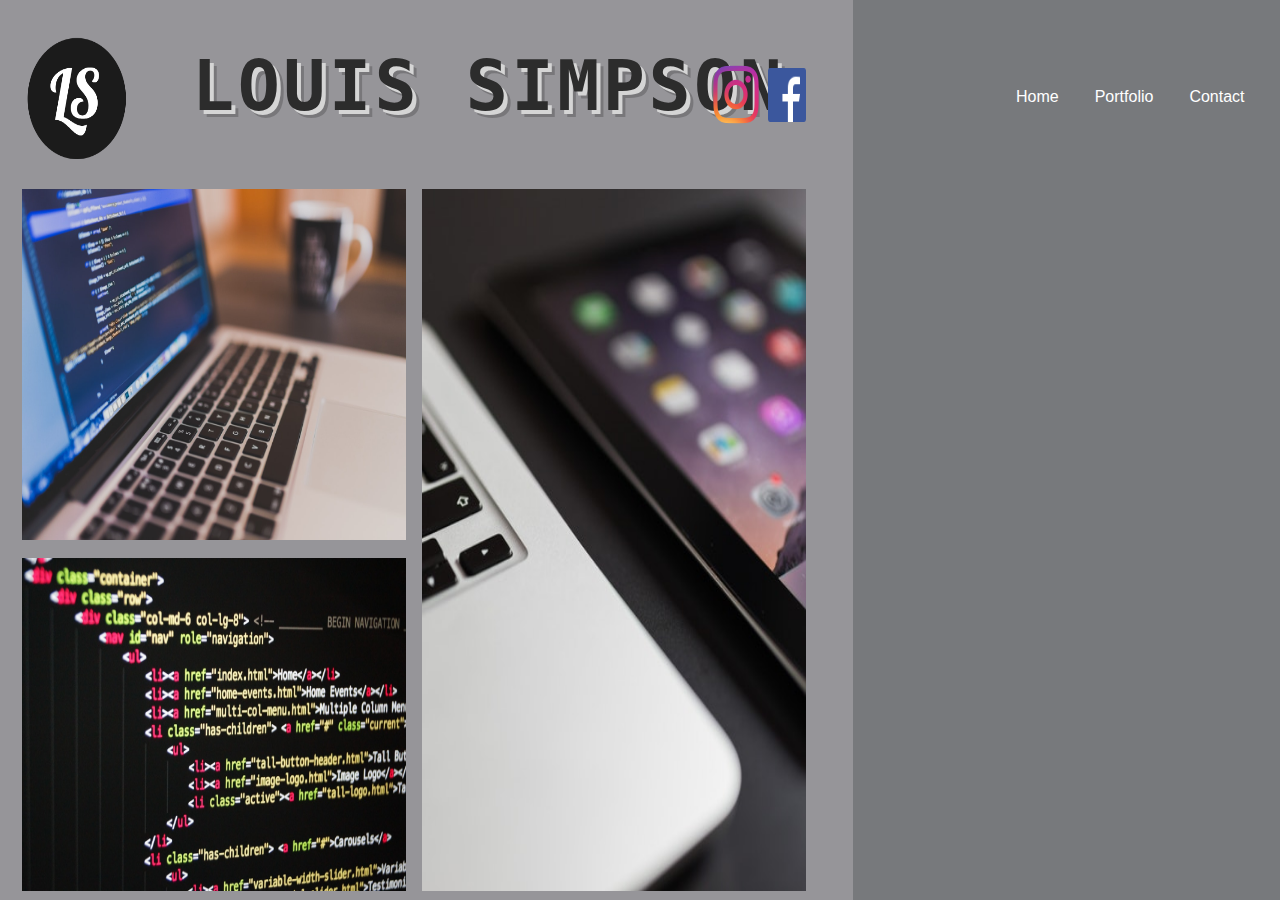
==== contact.html @ a24ebb22 "added content to second page" ====
<!DOCTYPE html>
<html>
<head>
  <meta charset="utf-8">
  <meta name="viewport" content="width=device-width, initial-scale=1.0">
  <title>Louis Simpson - Portfolio</title>
  <link rel="stylesheet" type="text/css" href="css/Styles.css">
</head>

<body>

  <header>
    <a href="index.html"><img id="logo" src="img/ls-logo-dark.png" alt="logo"></a>


    <a id="menu" href="#">Menu</a>
    <nav id="nav-menu">
      <ul>
        <li><a href="index.html">Home</a></li>
        <li><a href="Projects.html">Portfolio</a></li>
        <li><a href="contact.html">Contact</a></li>
      </ul>
    </nav>

    <section id="banner">
      <h1 id="bannertext" class="retroshadow">Louis Simpson</h1>
    </section>

  </header>

  <main>

    <section>
      <img id="img1" src="img/pexels-photo.jpg" alt="Gallery member 1">
      <img id="img2" src="img/pexels-photo (1).jpg" alt="Gallery member 2">
      <img id="img3" src="img/pexels-photo-270404.jpeg" alt="Gallery member 3">
    </section>

  </main>
    <script src="js/scripts.js"></script>

  <footer>
    <img id="insta" src="img/instagram_PNG3.png" alt="instagram logo">
    <img id="facebook" src="img/FB-f-Logo__blue_50.png" alt="facebook logo">
  </footer>

</body>
</html>
---- css/Styles.css ----
body {
  background: linear-gradient(to right, #969599 0%,#969599 66.66%,#969599 66.66%,#77797c 33.33%,#77797c 66.66%);
}


#bannertext {
  /*font-size: 20px;*/
  /*margin-left: 15%;*/
  /*margin-top: 12%;*/
  display: none;
}

#banner {
  position:relative;
  width: 70%;
  top: 15%;
  left: 3%;
}

#hirebtn {
  position: absolute;
  top: 67%;
  left: 12%;
  color: #221daf;
  border-style:solid;
  border-color:  white;
  font-family: monospace;
  font-style:oblique;
  border-radius: 7px;
  /*background-color: green;*/
  padding: .5em;


}

#github {
  position:absolute;
  top: 20%;
  width:62%;
  height: 500px;
  overflow-y:scroll;
}

#git {
  position: relative;
  width:60%;
  height:80px;
  top:2%;
  left: 15%;
}

#gitdesc {
  position:absolute;
  top:20%;
}

#gittxt {
  font-family: monospace;
  font-size: 1.5em;
}

#dmu {
  position: relative;
  width:90%;
  top:34%;
  left: 5%;
}

#gitdesktop {
  display: none;
}

#dmudesktop {
  display: none;
}

#degree {
  position:absolute;
  top:70%;
}
/*#menuburger {
  position: absolute;
  left:280px;
  width:100px;
  height:100px;
  padding: none;
}*/

#logo {
  position:absolute;
  width:15%;
  height:70px;
  left: 25%;
  top: 4%;
}

#menu {
  display: block;
  color: white;
  text-align: right;
  margin-right:5%;
}

nav {
  display: none;
  position:absolute;
  left: 60%;
}

nav a {
  display: block;
  color: white;
  padding:1em;
}

.show-menu {
  display: block;
}

li {
  display: block;
  padding:-1em;
}

a {
  padding: 1em;
  text-decoration: none;
  font-family: sans-serif;
  color: white;
}

#portrait {
  position: absolute;
  width:35%;
  height:25%;
  left:15%;
  top: 20%;
}

#maintext {
  position:absolute;
  width: 45%;
  height:35%;
  top:50%;
  left: 10%;
  overflow-y: auto;

}

#statement {
  display: none;
}

p {
  font-family: sans-serif;
}

#img1 {
  position: absolute;
  width: 23%;
  height: 100px;
  left: 71%;
  top: 40%;
}

#img2 {
  position: absolute;
  width: 23%;
  height: 100px;
  left: 71%;
  top: 60%;
}

#img3 {
  position: absolute;
  width: 23%;
  height: 100px;
  left: 71%;
  top: 80%;
}

#insta {
  position: absolute;
  width: 10%;
  height: 8%;
  left: 22%;
  top: 85%;
}

#facebook {
  position: absolute;
  width: 8%;
  height: 6%;
  left: 35%;
  top: 86%;
}

#intro {
  font-size: 1.2em;
  font-family: monospace;
  color: black;
}

#typewriterid {
  position: absolute;
  top: 50%;
  left: 5%;
  width: 60%;
}

.typewriter #typewritertext {
  color: #221daf;
  font-size: 1em;
  font-family: monospace;
  overflow:hidden;
  border-right: .15em solid orange;
  white-space:nowrap;
  margin: 0 auto;
  letter-spacing: .15em;
  animation:
    typing 3.5s steps(30, end),
    blink-caret .5s step-end infinite;
}

@keyframes typing {
  from { width: 0 }
  to { width: 100%}
}

@keyframes blink-caret {
  from, to {border-color: transparent}
  50% { border-color: orange}

}

#gitmain {
display: none;
}

#gitaccount {
  display: none;
}

#dmumain {
  display: none;
}

#dmulink {
  display: none;
}









@media screen and (min-width: 1000px){

body {
  overflow-y: hidden;
}

#typewritertext{
  display: none;
}

#hirebtn {
  display: none;
}

#intro {
  display: none;
}

#statement {
  display: block;
}

#bannertext {
  font-size: 70px;
  /*font-family: 'Oswald', sans-serif;*/
  font-family: monospace;
  display:inline;
  text-transform: uppercase;
  text-rendering: optimizeLegibility;

}

.retroshadow {
  color: #2c2c2c;
      letter-spacing: .05em;
      text-shadow:
        4px 4px 0px #d5d5d5,
        7px 7px 0px rgba(0, 0, 0, 0.2);
  }


#banner {
  position:absolute;
  width: 70%;
  top:5%;
  left: 15%;
}

#menu {
  display: none;
}

#maintext {
  position:absolute;
  width: 22%;
  height:21%;
  /*border: 3px solid white;*/
  margin-left: 2.5%;
}

/*nav {
  display: inline-block;
  text-align: center;
  float: right;
  margin-top: 3em;
  /*margin-right: 3em;
}*/

#nav-menu {
  display: inline-block;
  margin-left: 12em;
  margin-top: 3em;
}

li {
  display: inline-block;
}

a {
  padding: 1.5em;
  text-decoration: none;
  font-family: sans-serif;
  color: white;
}

#img1 {
  width:30%;
  height:39%;
  position: absolute;
  left: 1.7%;
  top: 21%;
}

#img2 {
  width:30%;
  height:78%;
  position: absolute;
  left: 33%;
  top: 21%;
}

#img3 {
  width:30%;
  height:37%;
  position:absolute;
  top: 62%;
  left: 1.7%;
}

#portrait {
  position: absolute;
  width: 23%;
  height: 50%;
  left: 72%;
  bottom: 20%;
}

#logo {
  width:8%;
  height:14%;
  position: absolute;
  top: 4%;
  left: 2%;
}

#insta {
  width: 5%;
  height: 9%;
  position: absolute;
  left: 55%;
  top: 6%;
}

#facebook {
  position:absolute;
  left: 60%;
  top: 7.5%;
  width: 3%;
  height: 6%;
}



#maintext {
  position: absolute;
  left:1075px;
  top:600px;
}

p {
  color: white;
  font-family: sans-serif;
}

#gitdesktop {
  display:block;
  width:20%;
  height: 210px;
  margin-top:12%;
  margin-left: 2%;
}

#dmudesktop {
  display:block;
  position: absolute;
  left:23%;
  bottom:45.5%;
  width:20%;
  height:210px;
}

#github {
  display: none;
}

#gitmain {
  display: block;
  position:absolute;
  width:19%;
  left:2.5%;
}

#gitaccount {
  display: block;
  position: absolute;
  left:-8%;
  text-decoration: underline;
}

#dmumain {
  display: block;
  position: absolute;
  width:19%;
  left: 23%;
}

#dmulink {
  display: block;
  position: absolute;
  text-decoration: underline;
  left: -8%;
}

/*start of code for image overlay*/

.container {
  position: relative;
  width: 100%;
}

.image {
  display: block;
  width: 100%;
  height: auto;
}

.overlay {
  position: absolute;
  bottom: 100%;
  left: 2%;
  right: 0;
  background-color: #008CBA;
  overflow: hidden;
  width: 20%;
  height:0;
  transition: .5s ease;
}

.container:hover .overlay {
  bottom: 0;
  height: 100%;
}

.text {
  white-space: nowrap;
  color: white;
  font-size: 20px;
  position: absolute;
  overflow: hidden;
  top: 50%;
  left: 50%;
  transform: translate(-50%, -50%);
  -ms-transform: translate(-50%, -50%);
}





}
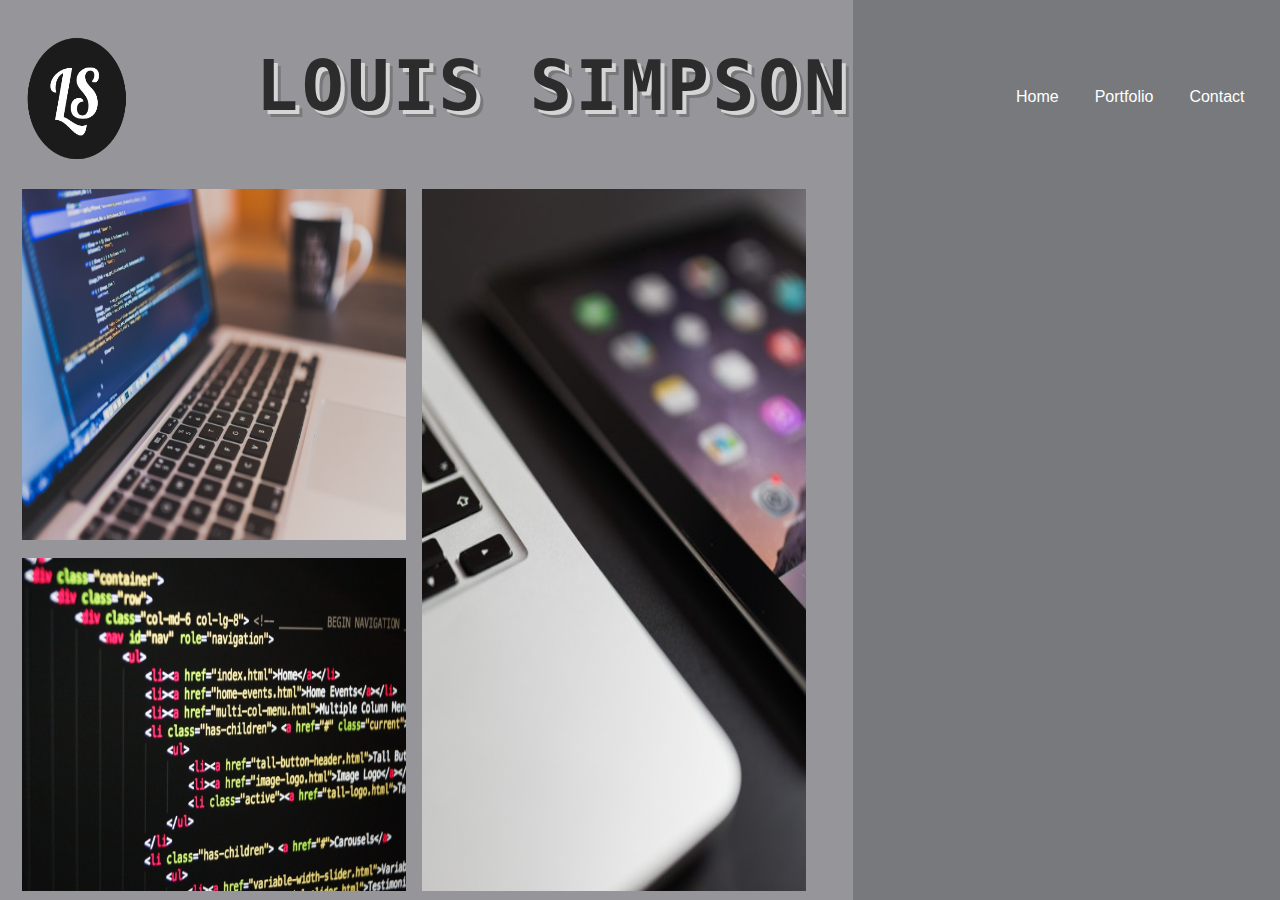
==== commit f1d26dd0: "fixed validator errors" ====
--- a/contact.html
+++ b/contact.html
@@ -40,8 +40,7 @@
     <script src="js/scripts.js"></script>
 
   <footer>
-    <img id="insta" src="img/instagram_PNG3.png" alt="instagram logo">
-    <img id="facebook" src="img/FB-f-Logo__blue_50.png" alt="facebook logo">
+    
   </footer>
 
 </body>
--- a/css/Styles.css
+++ b/css/Styles.css
@@ -38,7 +38,7 @@
   top: 20%;
   width:62%;
   height: 500px;
-  overflow-y:scroll;
+  overflow-x:auto;
 }
 
 #git {
@@ -60,17 +60,38 @@
 }
 
 #dmu {
-  position: relative;
+  position: absolute;
   width:90%;
-  top:34%;
+  top:50%;
   left: 5%;
 }
 
+#wp {
+  position: absolute;
+  width:90%;
+  top:100%;
+  left:5%;
+}
+
+#wptablet {
+  position: absolute;
+  top:110%;
+}
+
+#wptxt {
+  font-family: monospace;
+  font-size: 1.5em;
+}
+
 #gitdesktop {
   display: none;
 }
 
 #dmudesktop {
+  display: none;
+}
+
+#wordpressmaintxt {
   display: none;
 }
 
@@ -119,7 +140,6 @@
 
 li {
   display: block;
-  padding:-1em;
 }
 
 a {
@@ -249,15 +269,240 @@
   display: none;
 }
 
-
-
-
-
-
-
-
-
-@media screen and (min-width: 1000px){
+#wordpress {
+  display: none;
+}
+
+
+@media screen and (min-width: 800px){
+
+  body {
+    overflow-y: hidden;
+  }
+
+  #typewritertext{
+    display: none;
+  }
+
+  #hirebtn {
+    display: none;
+  }
+
+  #intro {
+    display: none;
+  }
+
+  #statement {
+    display: block;
+  }
+
+  #bannertext {
+    font-size: 60px;
+    /*font-family: 'Oswald', sans-serif;*/
+    font-family: monospace;
+    display:inline;
+    text-transform: uppercase;
+    /*text-rendering: optimizeLegibility;*/
+
+  }
+
+  .retroshadow {
+    color: #2c2c2c;
+        letter-spacing: .05em;
+        text-shadow:
+          4px 4px 0px #d5d5d5,
+          7px 7px 0px rgba(0, 0, 0, 0.2);
+    }
+
+
+  #banner {
+    position:absolute;
+    width: 70%;
+    top:5%;
+    left: 15%;
+  }
+
+  #menu {
+    display: none;
+  }
+
+  #maintext {
+    position:absolute;
+    width: 22%;
+    height:30px;
+    left:3%;
+    /*border: 3px solid white;*/
+
+  }
+
+  /*nav {
+    display: inline-block;
+    text-align: center;
+    float: right;
+    margin-top: 3em;
+    /*margin-right: 3em;
+  }*/
+
+  #nav-menu {
+    display: inline-block;
+    margin-left: 4em;
+    margin-top: 2em;
+  }
+
+  li {
+    display: inline-block;
+  }
+
+  a {
+    padding: 1em;
+    text-decoration: none;
+    font-family: sans-serif;
+    color: white;
+  }
+
+  #img1 {
+    width:30%;
+    height:39%;
+    position: absolute;
+    left: 1.7%;
+    top: 21%;
+  }
+
+  #img2 {
+    width:30%;
+    height:78%;
+    position: absolute;
+    left: 33%;
+    top: 21%;
+  }
+
+  #img3 {
+    width:30%;
+    height:37%;
+    position:absolute;
+    top: 62%;
+    left: 1.7%;
+  }
+
+  #portrait {
+    position: absolute;
+    width: 23%;
+    height: 50%;
+    left: 72%;
+    bottom: 20%;
+  }
+
+  #logo {
+    width:8%;
+    height:14%;
+    position: absolute;
+    top: 4%;
+    left: 2%;
+  }
+
+  #insta {
+    width: 5%;
+    height: 9%;
+    position: absolute;
+    left: 55%;
+    top: 6%;
+  }
+
+  #facebook {
+    position:absolute;
+    left: 60%;
+    top: 7.5%;
+    width: 3%;
+    height: 6%;
+  }
+
+
+
+  #maintext {
+    position: absolute;
+    left:750px;
+    top:550px;
+    height:200px;
+  }
+
+  p {
+    color: white;
+    font-family: sans-serif;
+  }
+
+  #gitdesktop {
+    display:block;
+    width:20%;
+    height: 210px;
+    margin-top:12%;
+    margin-left: 2%;
+  }
+
+  #dmudesktop {
+    display:block;
+    position: absolute;
+    left:23%;
+    bottom:53%;
+    width:20%;
+    height:210px;
+  }
+
+  #wordpress {
+    display: block;
+    position: absolute;
+    width: 20%;
+    height: 210px;
+    left: 43.5%;
+    bottom: 53%;
+  }
+
+  #github {
+    display: none;
+  }
+
+  #gitmain {
+    display: block;
+    position:absolute;
+    width:19%;
+    left:2.5%;
+  }
+
+  #gitaccount {
+    display: block;
+    position: absolute;
+    left:-8%;
+    text-decoration: underline;
+  }
+
+  #dmumain {
+    display: block;
+    position: absolute;
+    width:19%;
+    left: 23%;
+  }
+
+  #dmulink {
+    display: block;
+    position: absolute;
+    text-decoration: underline;
+    left: -8%;
+  }
+
+  #wordpresstxt {
+    display: block;
+    position: absolute;
+    width:19%;
+    left: 44%;
+  }
+
+}
+
+
+
+
+
+
+@media screen and (min-width: 1100px){
 
 body {
   overflow-y: hidden;
@@ -277,6 +522,10 @@
 
 #statement {
   display: block;
+  position: absolute;
+  width:85%;
+  left: 12%;
+  bottom: 10%;
 }
 
 #bannertext {
@@ -285,7 +534,7 @@
   font-family: monospace;
   display:inline;
   text-transform: uppercase;
-  text-rendering: optimizeLegibility;
+  /*text-rendering: optimizeLegibility;*/
 
 }
 
@@ -302,7 +551,7 @@
   position:absolute;
   width: 70%;
   top:5%;
-  left: 15%;
+  left: 20%;
 }
 
 #menu {
@@ -311,10 +560,12 @@
 
 #maintext {
   position:absolute;
-  width: 22%;
-  height:21%;
-  /*border: 3px solid white;*/
-  margin-left: 2.5%;
+  width: 25%;
+  height:200px;
+  left:70%;
+  top:75%;
+
+
 }
 
 /*nav {
@@ -329,6 +580,7 @@
   display: inline-block;
   margin-left: 12em;
   margin-top: 3em;
+  z-index:100;
 }
 
 li {
@@ -336,7 +588,7 @@
 }
 
 a {
-  padding: 1.5em;
+  padding: 1em;
   text-decoration: none;
   font-family: sans-serif;
   color: white;
@@ -400,11 +652,7 @@
 
 
 
-#maintext {
-  position: absolute;
-  left:1075px;
-  top:600px;
-}
+
 
 p {
   color: white;
@@ -419,15 +667,24 @@
   margin-left: 2%;
 }
 
+#gitdesktop:hover {
+	border-radius:25%;
+}
+
 #dmudesktop {
   display:block;
   position: absolute;
-  left:23%;
-  bottom:45.5%;
+  left:22.8%;
+  bottom:51%;
+  top:209px;
   width:20%;
   height:210px;
 }
 
+#dmudesktop:hover {
+	border-radius:25%;
+}
+
 #github {
   display: none;
 }
@@ -442,7 +699,7 @@
 #gitaccount {
   display: block;
   position: absolute;
-  left:-8%;
+  left:-4%;
   text-decoration: underline;
 }
 
@@ -457,7 +714,26 @@
   display: block;
   position: absolute;
   text-decoration: underline;
-  left: -8%;
+  left: -4%;
+}
+
+#wordpress {
+  display: block;
+  position: absolute;
+  width: 19%;
+  top:27.2%;
+}
+
+#wordpress:hover {
+	border-radius:25%;
+}
+
+#wordpressmaintxt {
+	display: block;
+	position: absolute;
+	width: 90%;
+	top:10%;
+
 }
 
 /*start of code for image overlay*/
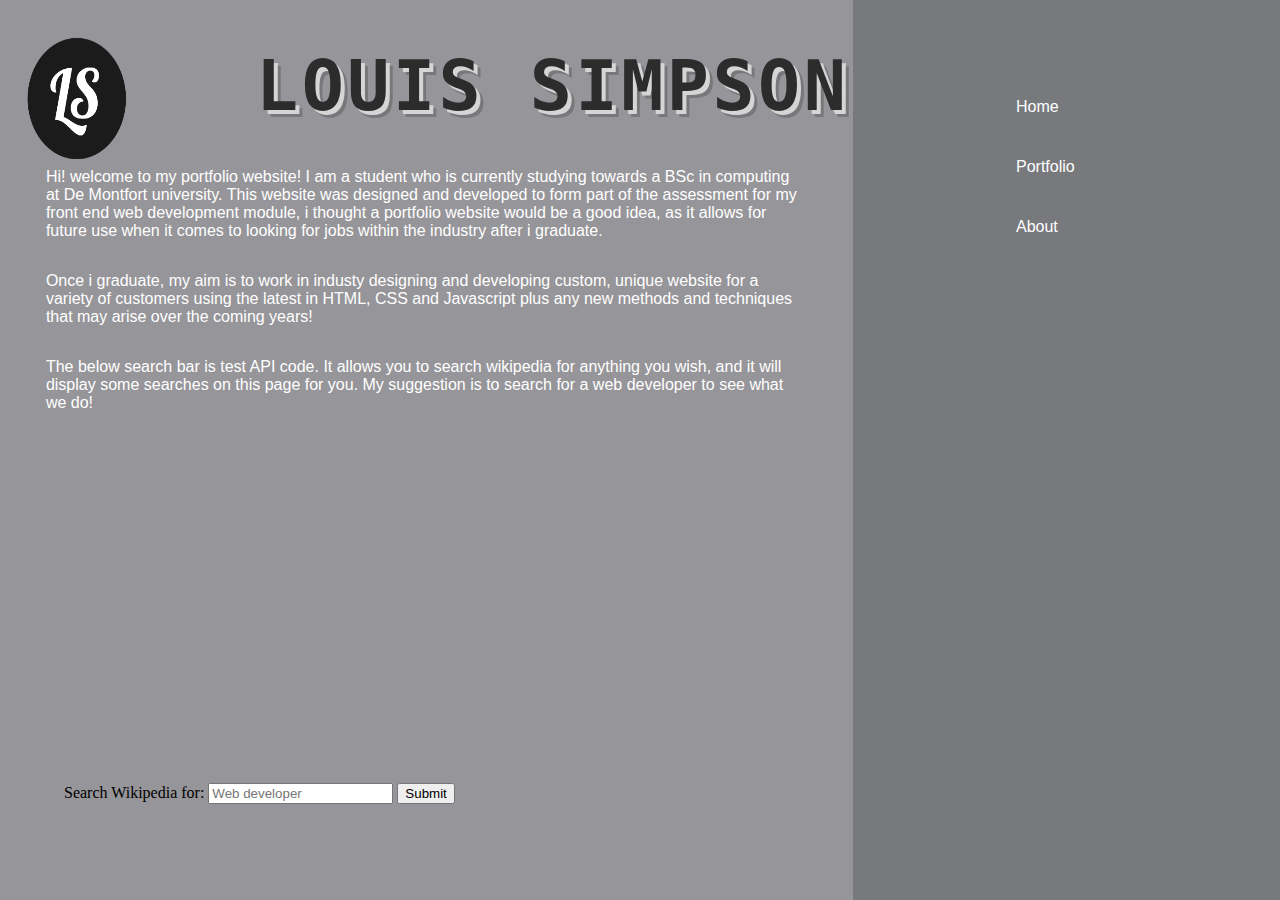
==== commit f73ab087: "added api and flex box" ====
--- a/contact.html
+++ b/contact.html
@@ -5,6 +5,7 @@
   <meta name="viewport" content="width=device-width, initial-scale=1.0">
   <title>Louis Simpson - Portfolio</title>
   <link rel="stylesheet" type="text/css" href="css/Styles.css">
+  <link rel="stylesheet" type="text/css" href="css/API.css">
 </head>
 
 <body>
@@ -18,7 +19,7 @@
       <ul>
         <li><a href="index.html">Home</a></li>
         <li><a href="Projects.html">Portfolio</a></li>
-        <li><a href="contact.html">Contact</a></li>
+        <li><a href="contact.html">About</a></li>
       </ul>
     </nav>
 
@@ -29,14 +30,39 @@
   </header>
 
   <main>
+    <section class="flex-container">
+      <article class="flex-item">
+        <p>Hi! welcome to my portfolio website! I am a student who is currently studying towards a BSc in computing at De Montfort university.
+          This website was designed and developed to form part of the assessment for my front end web development module, i thought a portfolio website would be a good idea, as it allows for future use when it comes to looking for jobs within the industry after i graduate.</p>
+      </article>  
 
-    <section>
+      <article class="flex-item">
+        <p>Once i graduate, my aim is to work in industy designing and developing custom, unique website for a variety of customers using the latest in HTML, CSS and Javascript plus any new methods and techniques that may arise over the coming years!</p>
+      </article>
+
+      <article class="flex-item">
+        <p>The below search bar is test API code. It allows you to search wikipedia for anything you wish, and it will display some searches on this page for you. My suggestion is to search for a web developer to see what we do!</p>
+      </article>
+    </section> 
+
+    <form id="searchForm">
+    <label for="wikiQuery">Search Wikipedia for: </label>
+    <input id="wikiQuery" type="text" placeholder="Web developer">
+    <input type="submit">
+  </form>
+
+  <ul id="demo"></ul>
+
+  
+
+    <!-- <section> 
       <img id="img1" src="img/pexels-photo.jpg" alt="Gallery member 1">
-      <img id="img2" src="img/pexels-photo (1).jpg" alt="Gallery member 2">
+      <img id="img2" src="img/pexels-photo(1).jpg" alt="Gallery member 2">
       <img id="img3" src="img/pexels-photo-270404.jpeg" alt="Gallery member 3">
-    </section>
+    </section>-->
 
   </main>
+    <script src="js/xmlhttp.js"></script>
     <script src="js/scripts.js"></script>
 
   <footer>
--- a/css/Styles.css
+++ b/css/Styles.css
@@ -1,6 +1,13 @@
 body {
   background: linear-gradient(to right, #969599 0%,#969599 66.66%,#969599 66.66%,#77797c 33.33%,#77797c 66.66%);
 }
+
+.flex-container {
+  width:65%;
+  margin-top:10%;
+}
+
+
 
 
 #bannertext {
@@ -505,7 +512,8 @@
 @media screen and (min-width: 1100px){
 
 body {
-  overflow-y: hidden;
+  /*overflow-y: hidden;*/
+  overflow: scroll;
 }
 
 #typewritertext{
@@ -736,9 +744,17 @@
 
 }
 
+.flex-container {
+  display: flex;
+  width:60%;
+  margin-top:10%;
+  margin-left: 3%;
+  flex-direction: column;
+}
+
 /*start of code for image overlay*/
 
-.container {
+/*.container {
   position: relative;
   width: 100%;
 }
@@ -776,10 +792,12 @@
   left: 50%;
   transform: translate(-50%, -50%);
   -ms-transform: translate(-50%, -50%);
-}
-
-
-
-
-
-}
+}*/
+
+
+
+
+
+
+
+}
--- a/css/API.css
+++ b/css/API.css
@@ -0,0 +1,48 @@
+#searchForm {
+  /*display: none;*/
+}
+
+@media screen and (min-width: 1100px){
+ul {
+  list-style-type: none;
+  display: table;
+  width: 90%;
+  border-spacing: 0 10px;
+}
+
+li {
+  display: table-row;
+}
+
+li strong, li .txt, li .langs {
+  display: table-cell;
+  vertical-align: middle;
+}
+
+img {
+  display: table-cell;
+  padding-right: 10px;
+}
+
+li .txt {
+  width: 60%;
+  padding-right: 10px;
+}
+
+li:nth-child(even) {
+  /*background: #eee;*/
+  border: 1px solid;
+}
+
+#searchForm {
+  position: absolute;
+  top: 87%;
+  left:5%;
+}
+
+#demo {
+  position: absolute;
+  top:70%;
+  width:60%;
+}
+}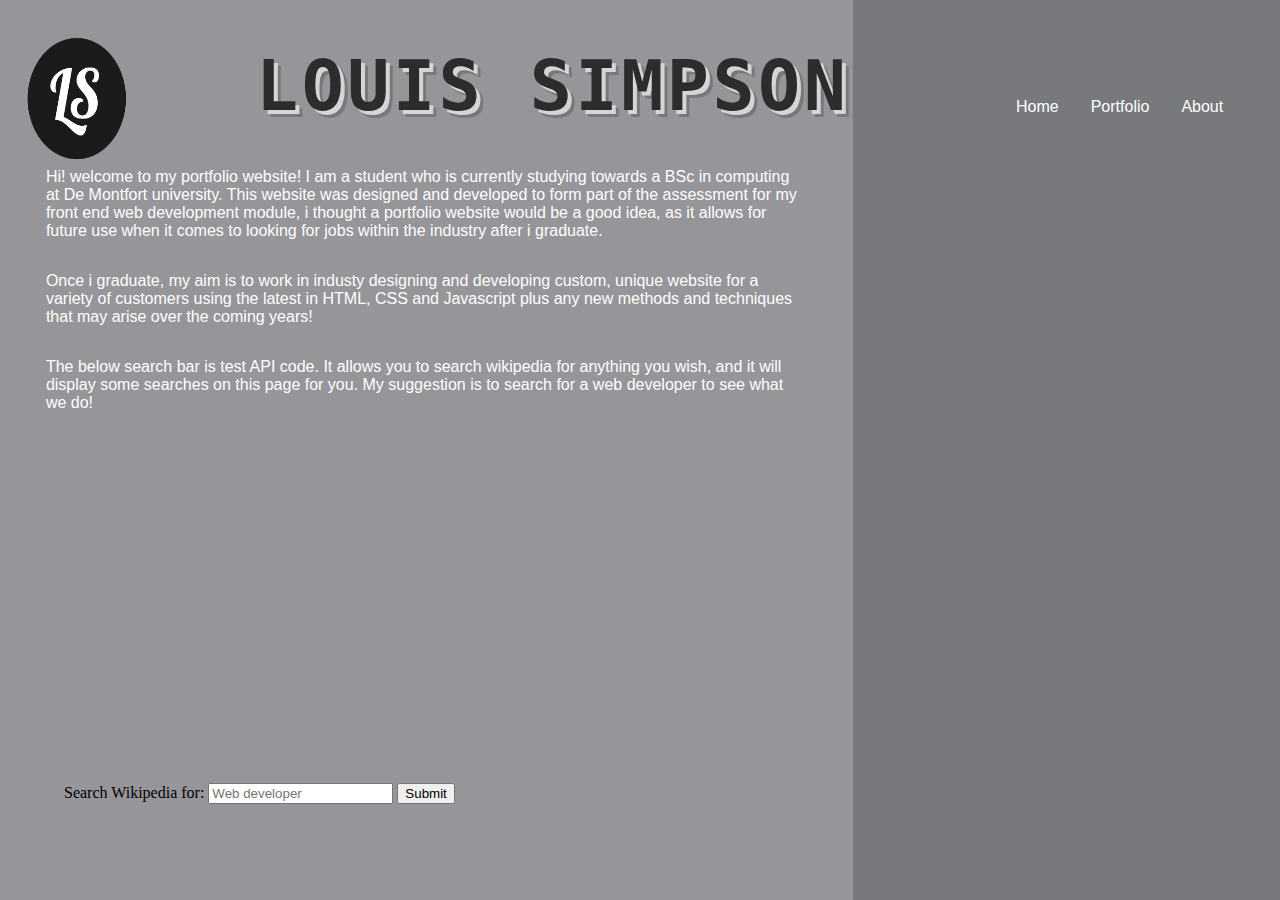
==== commit 2f0f70e4: "added more flex box use and styling" ====
--- a/contact.html
+++ b/contact.html
@@ -5,7 +5,7 @@
   <meta name="viewport" content="width=device-width, initial-scale=1.0">
   <title>Louis Simpson - Portfolio</title>
   <link rel="stylesheet" type="text/css" href="css/Styles.css">
-  <link rel="stylesheet" type="text/css" href="css/API.css">
+  <!-- <link rel="stylesheet" type="text/css" href="css/API.css"> -->
 </head>
 
 <body>
--- a/css/Styles.css
+++ b/css/Styles.css
@@ -1,14 +1,6 @@
 body {
   background: linear-gradient(to right, #969599 0%,#969599 66.66%,#969599 66.66%,#77797c 33.33%,#77797c 66.66%);
 }
-
-.flex-container {
-  width:65%;
-  margin-top:10%;
-}
-
-
-
 
 #bannertext {
   /*font-size: 20px;*/
@@ -38,6 +30,14 @@
   padding: .5em;
 
 
+}
+
+#flex-item2 {
+  display: none;
+}
+
+#flex-item {
+  width: 10%;
 }
 
 #github {
@@ -281,7 +281,7 @@
 }
 
 
-@media screen and (min-width: 800px){
+@media screen and (min-width: 600px){
 
   body {
     overflow-y: hidden;
@@ -300,8 +300,12 @@
   }
 
   #statement {
-    display: block;
-  }
+  display: block;
+  position: absolute;
+  width:85%;
+  left: 12%;
+  bottom: 10%;
+}
 
   #bannertext {
     font-size: 60px;
@@ -309,6 +313,7 @@
     font-family: monospace;
     display:inline;
     text-transform: uppercase;
+    width:50%;
     /*text-rendering: optimizeLegibility;*/
 
   }
@@ -324,7 +329,7 @@
 
   #banner {
     position:absolute;
-    width: 70%;
+    width: 65%;
     top:5%;
     left: 15%;
   }
@@ -426,11 +431,14 @@
 
 
   #maintext {
-    position: absolute;
-    left:750px;
-    top:550px;
-    height:200px;
-  }
+  position:absolute;
+  width: 25%;
+  height:200px;
+  left:70%;
+  top:75%;
+
+
+}
 
   p {
     color: white;
@@ -514,6 +522,31 @@
 body {
   /*overflow-y: hidden;*/
   overflow: scroll;
+}
+
+/*.flex-container {
+  display:flex;
+  width:65%;
+  margin-top:10%;
+}*/
+
+.flexbox {
+  display: flex;
+  width:60%;
+  margin-top:10%;
+  margin-left:.5%;
+
+}
+
+#flex-item2 {
+  width:35%;
+  height:30%;
+  padding:5px;
+  display: block;
+}
+
+#demo {
+  margin-top: 10%;
 }
 
 #typewritertext{
@@ -750,6 +783,48 @@
   margin-top:10%;
   margin-left: 3%;
   flex-direction: column;
+}
+
+/*API style test*/
+
+ul {
+  list-style-type: none;
+  display: table;
+  width: 90%;
+  border-spacing: 0 10px;
+}
+
+li {
+  display: inline-block;
+}
+
+li strong, li .txt, li .langs {
+  display: table-cell;
+  vertical-align: middle;
+}
+
+img {
+  display: table-cell;
+  padding-right: 10px;
+}
+
+li .txt {
+  width: 60%;
+  padding-right: 10px;
+}
+
+
+
+#searchForm {
+  position: absolute;
+  top: 87%;
+  left:5%;
+}
+
+#demo {
+  position: absolute;
+  top:70%;
+  width:60%;
 }
 
 /*start of code for image overlay*/
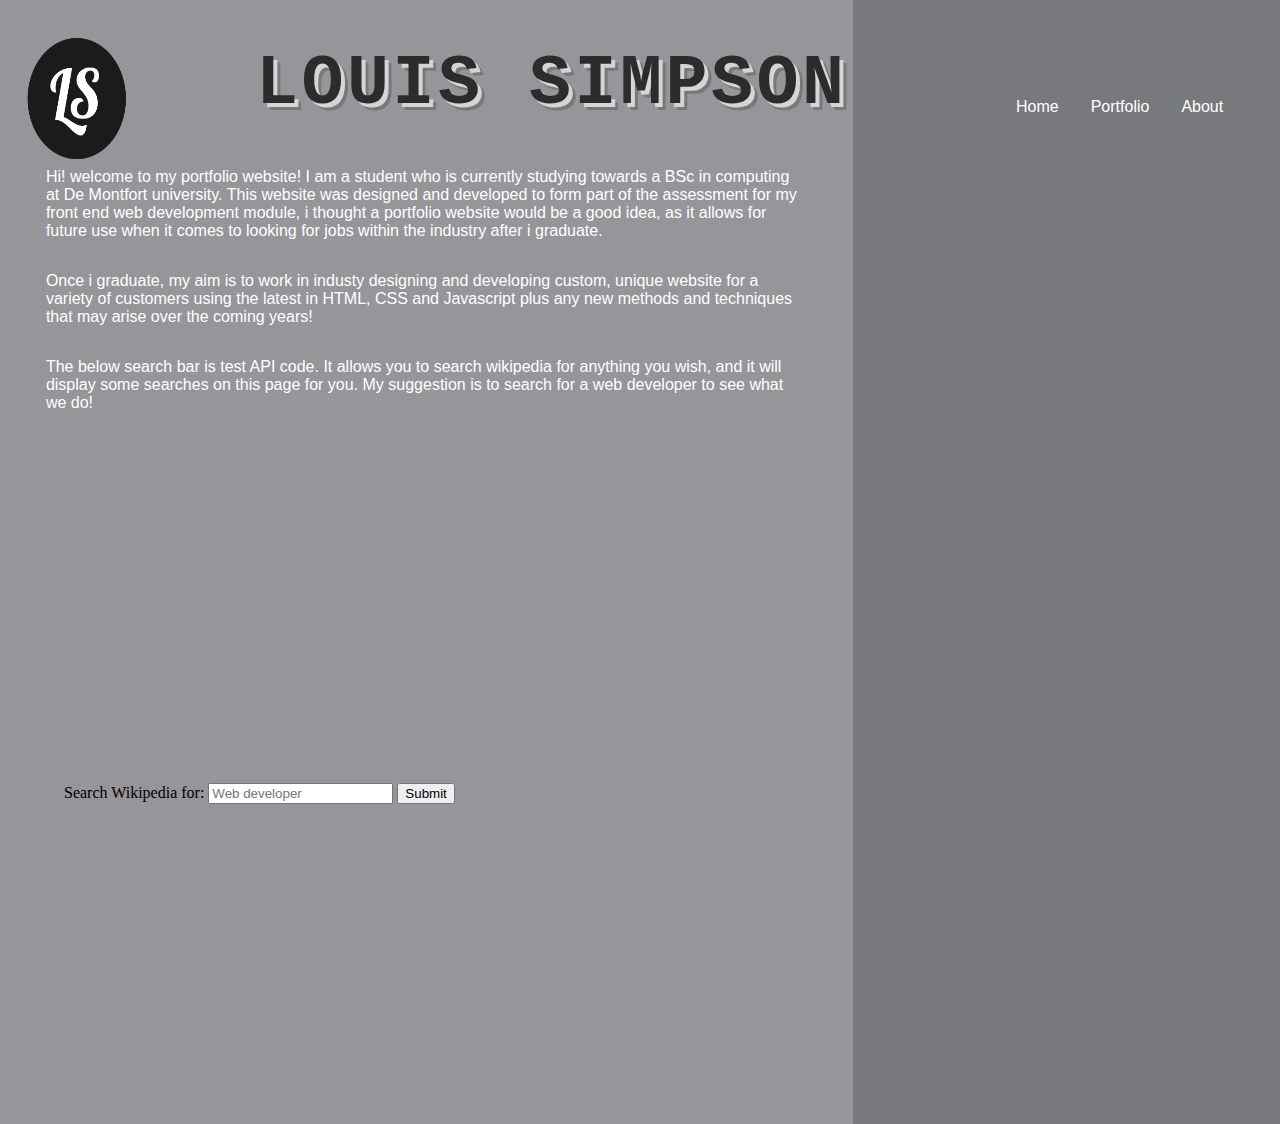
==== commit b8c71e54: "added final changes" ====
--- a/contact.html
+++ b/contact.html
@@ -1,5 +1,5 @@
 <!DOCTYPE html>
-<html>
+<html lang="en">
 <head>
   <meta charset="utf-8">
   <meta name="viewport" content="width=device-width, initial-scale=1.0">
--- a/css/Styles.css
+++ b/css/Styles.css
@@ -36,8 +36,21 @@
   display: none;
 }
 
+#flex-item3 {
+  display: none;
+}
+
+#flex-item4 {
+  display: none;
+}
+
 #flex-item {
   width: 10%;
+}
+
+.flex-container {
+  width:65%;
+  margin-top:15%;
 }
 
 #github {
@@ -66,6 +79,11 @@
   font-size: 1.5em;
 }
 
+#gittxt1 {
+  font-family: monospace;
+  font-size: 1.5em;
+}
+
 #dmu {
   position: absolute;
   width:90%;
@@ -162,6 +180,7 @@
   height:25%;
   left:15%;
   top: 20%;
+  transform: rotate(90deg);
 }
 
 #maintext {
@@ -280,13 +299,56 @@
   display: none;
 }
 
-
-@media screen and (min-width: 600px){
+footer {
+  margin-top: 200%;
+  margin-left: 5%;
+}
+
+
+
+/*styling for tablets*/
+@media screen and (min-width: 650px){
 
   body {
-    overflow-y: hidden;
-  }
-
+    overflow: scroll;
+  }
+
+  .flexbox {
+  display: flex;
+  width:60%;
+  margin-top:17%;
+  margin-left:.5%;
+
+}
+
+#flex-item2 {
+  width:35%;
+  height: 300px;
+  padding:5px;
+  display: block;
+}
+
+#flex-item3 {
+  width:35%;
+  height: 300px;
+  padding:5px;
+  display: block;
+}
+
+#flex-item4 {
+  width:35%;
+  height: 300px;
+  padding:5px;
+  display: block;
+}
+
+#wordpressmaintxt {
+  display: block;
+  position: absolute;
+  width: 90%;
+  top:10%;
+
+}
   #typewritertext{
     display: none;
   }
@@ -389,8 +451,8 @@
   }
 
   #img3 {
-    width:30%;
-    height:37%;
+    width:40%;
+    height:50%;
     position:absolute;
     top: 62%;
     left: 1.7%;
@@ -398,10 +460,11 @@
 
   #portrait {
     position: absolute;
-    width: 23%;
-    height: 50%;
+    width: 50%;
+    height: 45%;
     left: 72%;
     bottom: 20%;
+    transform: rotate(90deg);
   }
 
   #logo {
@@ -510,37 +573,52 @@
     left: 44%;
   }
 
-}
-
-
-
-
-
-
-@media screen and (min-width: 1100px){
+  footer {
+  margin-top: 90%;
+  margin-left: 25%;
+}
+
+}
+
+
+
+
+
+/*styling for desktop*/
+@media screen and (min-width: 1020px){
 
 body {
   /*overflow-y: hidden;*/
   overflow: scroll;
 }
 
-/*.flex-container {
-  display:flex;
-  width:65%;
-  margin-top:10%;
-}*/
+
 
 .flexbox {
   display: flex;
   width:60%;
-  margin-top:10%;
+  margin-top:12%;
   margin-left:.5%;
 
 }
 
 #flex-item2 {
   width:35%;
-  height:30%;
+  height: 300px;
+  padding:5px;
+  display: block;
+}
+
+#flex-item3 {
+  width:35%;
+  height: 300px;
+  padding:5px;
+  display: block;
+}
+
+#flex-item4 {
+  width:35%;
+  height: 300px;
   padding:5px;
   display: block;
 }
@@ -665,6 +743,7 @@
   height: 50%;
   left: 72%;
   bottom: 20%;
+  transform: rotate(90deg);
 }
 
 #logo {
@@ -827,52 +906,15 @@
   width:60%;
 }
 
-/*start of code for image overlay*/
-
-/*.container {
-  position: relative;
-  width: 100%;
-}
-
-.image {
-  display: block;
-  width: 100%;
-  height: auto;
-}
-
-.overlay {
-  position: absolute;
-  bottom: 100%;
-  left: 2%;
-  right: 0;
-  background-color: #008CBA;
-  overflow: hidden;
-  width: 20%;
-  height:0;
-  transition: .5s ease;
-}
-
-.container:hover .overlay {
-  bottom: 0;
-  height: 100%;
-}
-
-.text {
-  white-space: nowrap;
-  color: white;
-  font-size: 20px;
-  position: absolute;
-  overflow: hidden;
-  top: 50%;
-  left: 50%;
-  transform: translate(-50%, -50%);
-  -ms-transform: translate(-50%, -50%);
-}*/
-
-
-
-
-
-
-
-}
+footer {
+  margin-top: 55%;
+  margin-left: 25%;
+}
+
+
+
+
+
+
+
+}
